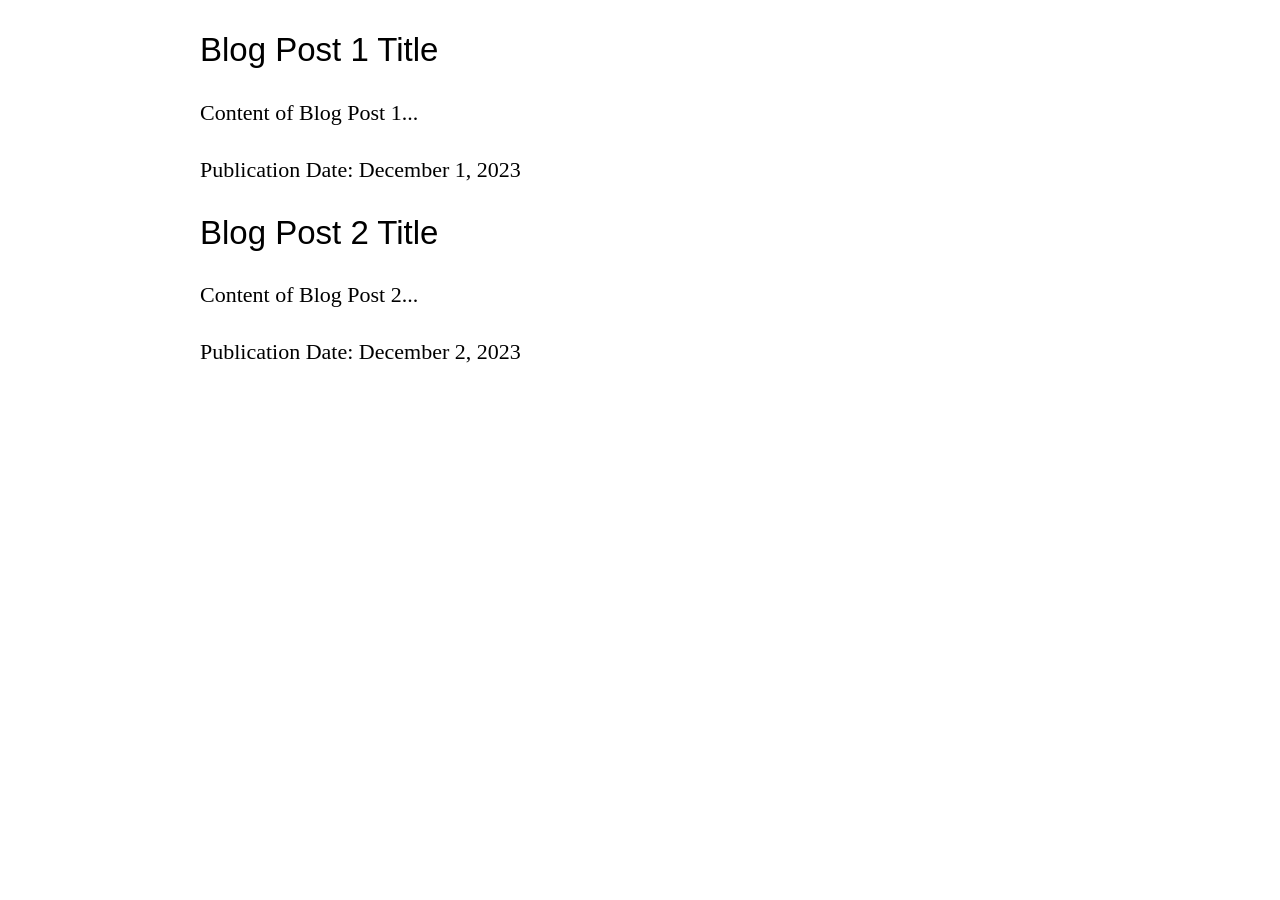
==== blog.html @ 925a81e5 "Add blog, edit main page" ====
<!DOCTYPE html>
<html>
<head>
    <link rel="icon" href="/favicon.ico" type="image/x-icon">
<link rel="shortcut icon" href="/favicon.ico" type="image/x-icon">
<meta name="viewport" content="width=device-width, initial-scale=1.0">
<meta charset="utf-8">
<title>М — Блог</title>
<meta name="viewport" content="width=device-width, initial-scale=1.0">
<link rel="stylesheet" href="style.css">
</head>
<body>
    <header>
        <!-- Your website header content -->
    </header>
    <main>
        <!-- First blog post -->
        <article>
            <h2>Blog Post 1 Title</h2>
            <p>Content of Blog Post 1...</p>
            <p>Publication Date: December 1, 2023</p>
        </article>

        <!-- Second blog post -->
        <article>
            <h2>Blog Post 2 Title</h2>
            <p>Content of Blog Post 2...</p>
            <p>Publication Date: December 2, 2023</p>
        </article>

        <!-- Continue adding more blog posts... -->

    </main>
</body>
</html>
---- style.css ----
body {
  max-width: 40em;
  margin: 0 auto;
  padding: 5px;
  font-family: Georgia, serif;
  font-size: 22px;
  line-height: 1.6em;
  color: black;
}
h1, h2, h3 {
  font-family: sans-serif;
  font-weight: normal;
}

section {
  width: 90%;
  margin: 0 auto; /* Center the section */
}

img {
  max-width: 100%;
  height: auto;
}

@media screen and (max-width: 600px) {
  body {
      background-color: white;
      font-size: 16px;
      line-height: 1.4;
  }

  nav ul, nav ul li {
      width: 100%;
      text-align: left;
  }

  section, footer {
      padding: 15px;
  }
}

@media screen and (max-width: 600px) {
  .column {
      width: 100%;
      display: block;
  }
}
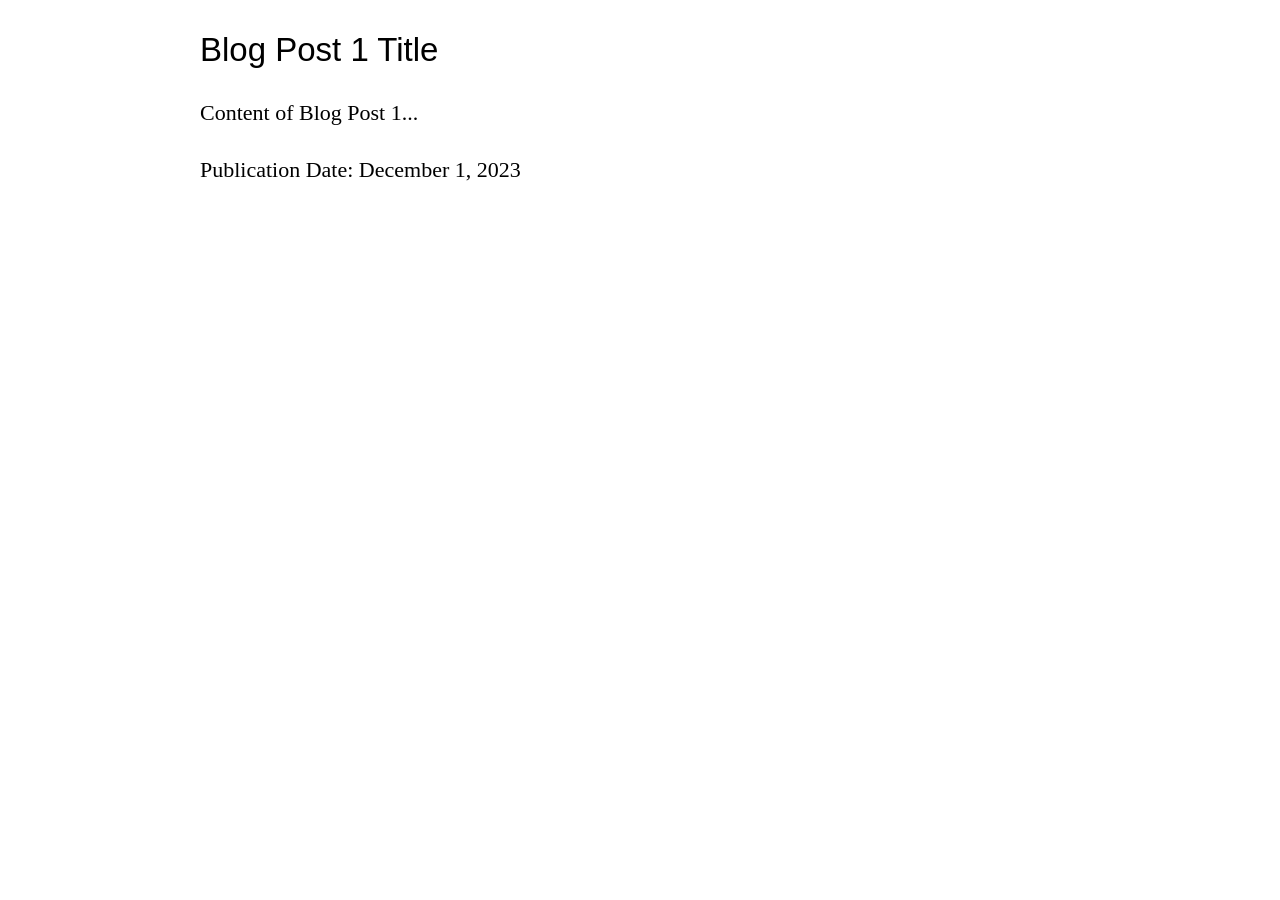
==== commit ba27a2eb: "Change headers in blog" ====
--- a/blog.html
+++ b/blog.html
@@ -16,20 +16,11 @@
     <main>
         <!-- First blog post -->
         <article>
-            <h2>Blog Post 1 Title</h2>
+            <h1>Blog Post 1 Title</h1>
             <p>Content of Blog Post 1...</p>
             <p>Publication Date: December 1, 2023</p>
         </article>
 
-        <!-- Second blog post -->
-        <article>
-            <h2>Blog Post 2 Title</h2>
-            <p>Content of Blog Post 2...</p>
-            <p>Publication Date: December 2, 2023</p>
-        </article>
-
-        <!-- Continue adding more blog posts... -->
-
     </main>
 </body>
 </html>
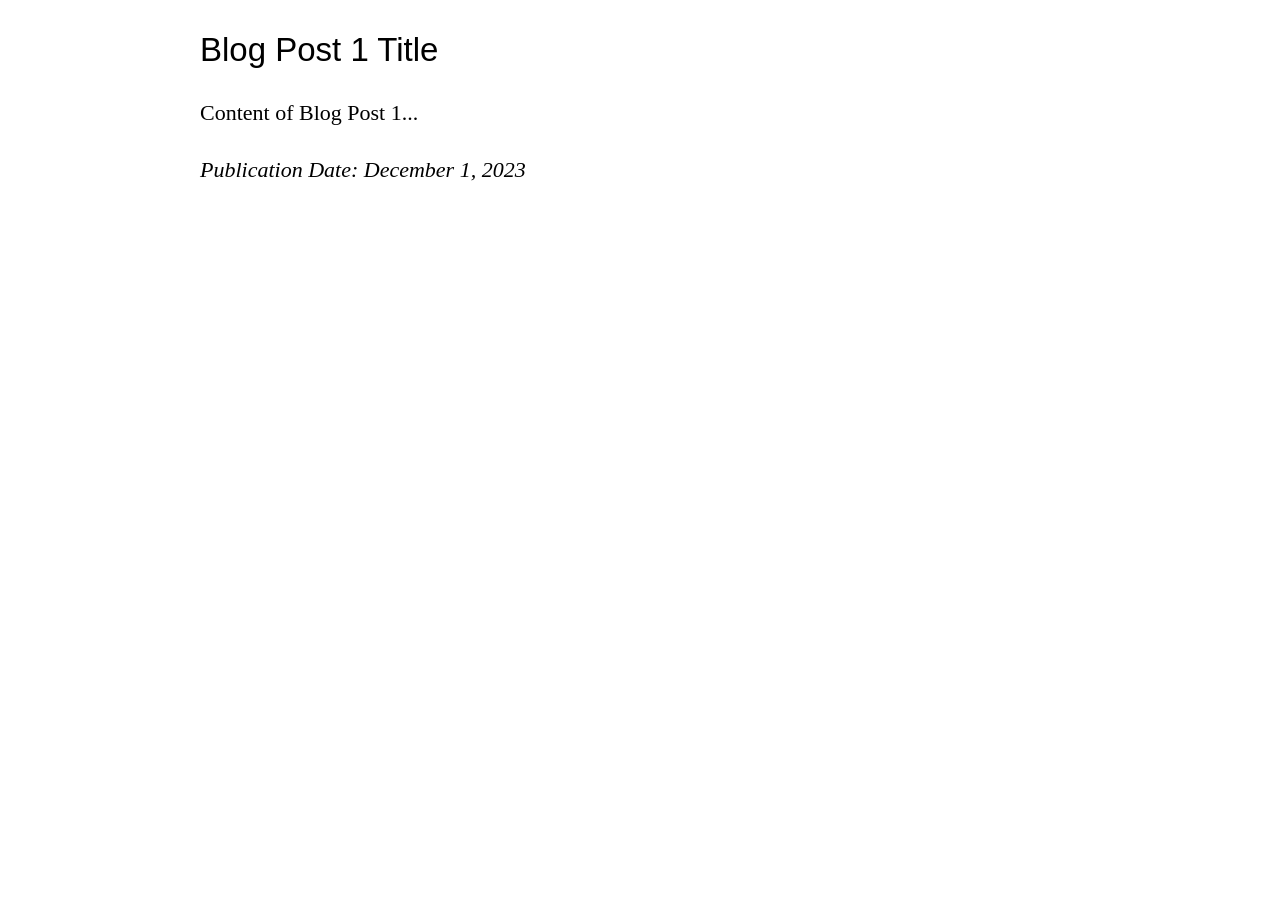
==== commit eb898eb9: "Edit date in blog" ====
--- a/blog.html
+++ b/blog.html
@@ -18,7 +18,7 @@
         <article>
             <h1>Blog Post 1 Title</h1>
             <p>Content of Blog Post 1...</p>
-            <p>Publication Date: December 1, 2023</p>
+            <p><i>Publication Date: December 1, 2023</i></p>
         </article>
 
     </main>
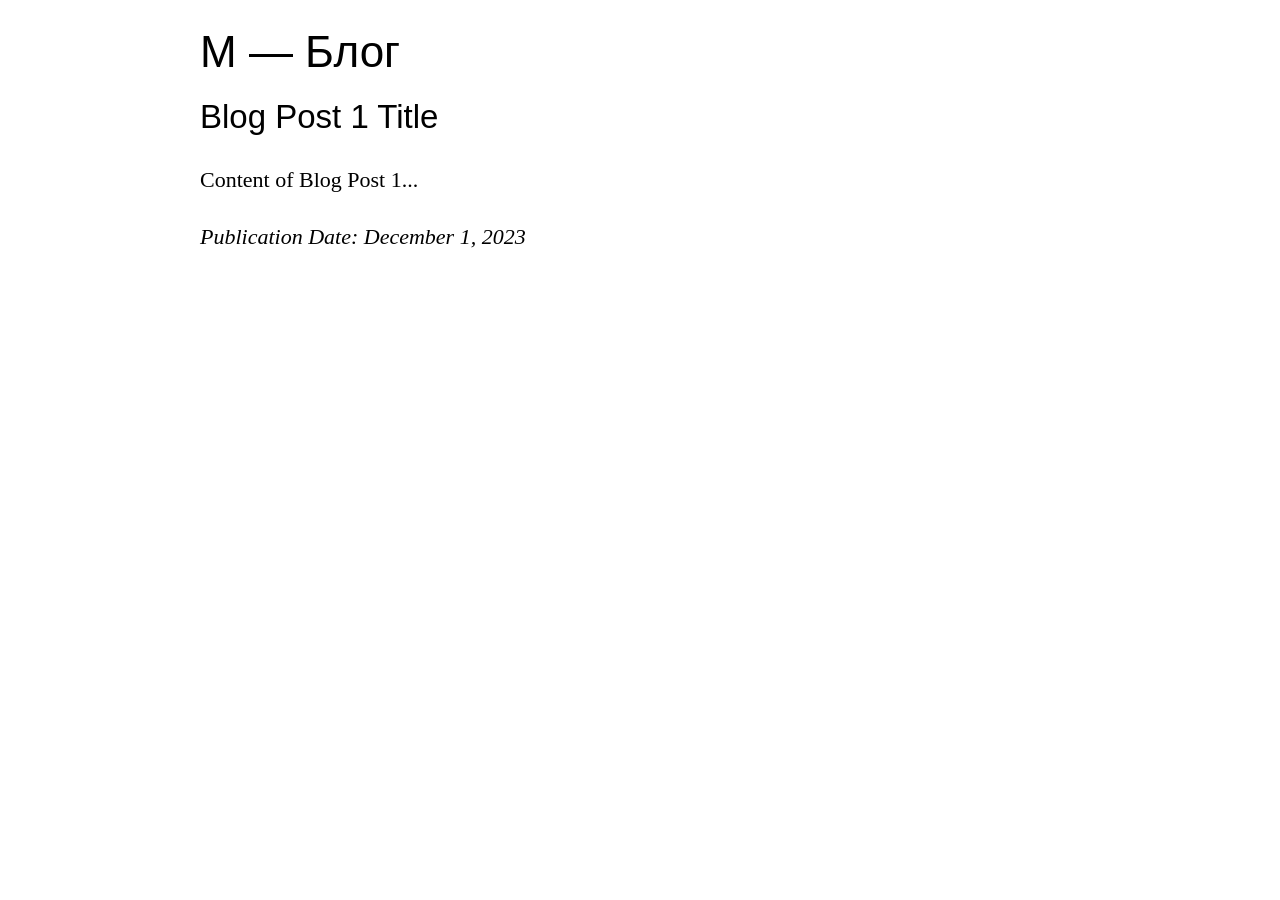
==== commit 91cad7f9: "Change text formatting in blog" ====
--- a/blog.html
+++ b/blog.html
@@ -10,13 +10,11 @@
 <link rel="stylesheet" href="style.css">
 </head>
 <body>
-    <header>
-        <!-- Your website header content -->
-    </header>
+    <h1>М — Блог</h1>
     <main>
         <!-- First blog post -->
         <article>
-            <h1>Blog Post 1 Title</h1>
+            <h2>Blog Post 1 Title</h2>
             <p>Content of Blog Post 1...</p>
             <p><i>Publication Date: December 1, 2023</i></p>
         </article>
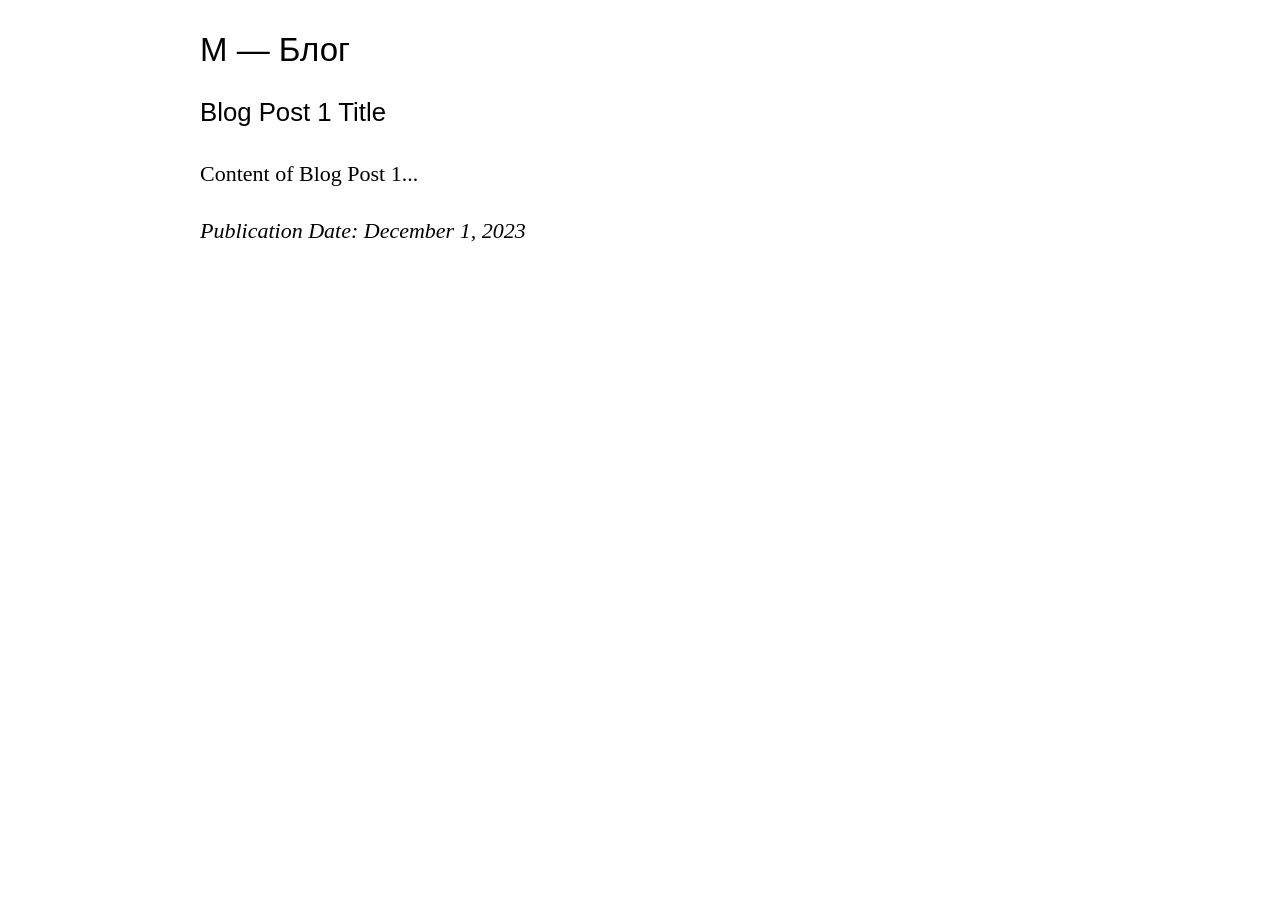
==== commit ac15aee0: "Change header formatting in blog" ====
--- a/blog.html
+++ b/blog.html
@@ -10,15 +10,13 @@
 <link rel="stylesheet" href="style.css">
 </head>
 <body>
-    <h1>М — Блог</h1>
+    <h2>М — Блог</h2>
     <main>
-        <!-- First blog post -->
         <article>
-            <h2>Blog Post 1 Title</h2>
+            <h3>Blog Post 1 Title</h3>
             <p>Content of Blog Post 1...</p>
             <p><i>Publication Date: December 1, 2023</i></p>
         </article>
-
     </main>
 </body>
 </html>
